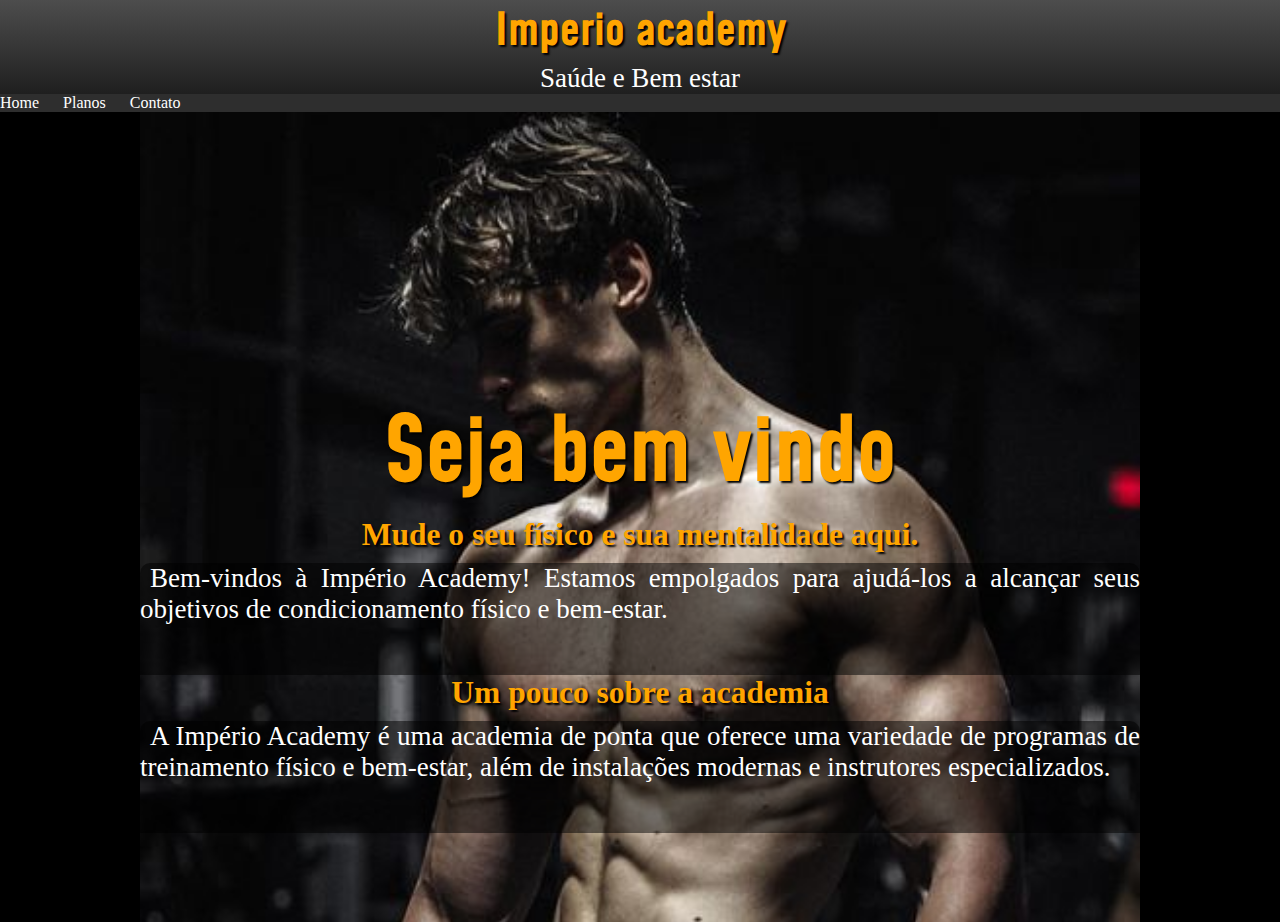
==== site_academia/index.html @ 04947047 "criação da 1° pagina" ====
<!DOCTYPE html>
<html lang="pt-br">
<head>
    <meta charset="UTF-8">
    <meta name="viewport" content="width=device-width, initial-scale=1.0">
    <title>Academia</title>
    <link rel="stylesheet" href="estilo/style.css">
</head>
<body>

    
        <header>
            <h1>Imperio academy</h1>
            <p>Saúde e Bem estar</p>
        </header>
        <nav>
            <a href="index.html">Home</a>
            <a href="planos.html" target="_blank">Planos</a>
            <a href="contatos.html">Contato</a>
        </nav>
       
            <main>

                    <h1>Seja bem vindo</h1>
                    <h2 class="subtitulo">Mude o seu físico e sua mentalidade aqui.</h2>
                    <div class="fundo">
                        <p>Bem-vindos à Império Academy! Estamos empolgados para ajudá-los a alcançar seus objetivos de condicionamento físico e bem-estar.</p>
                    </div>
                    <h2 id="subtitulo">Um pouco sobre a academia</h2>
                    <div class="fundo">
                        <p>A Império Academy é uma academia de ponta que oferece uma variedade de programas de treinamento físico e bem-estar,
                            além de instalações modernas e instrutores especializados.</p>
                    </div>

            </main>
     
 



    
</body>
</html>
---- site_academia/estilo/style.css ----
@charset "UTF-8";

/*titulo*/
@import url('https://fonts.googleapis.com/css2?family=Mohave&display=swap');

/*conteudo*/
@import url('https://fonts.googleapis.com/css2?family=Mohave&family=Roboto+Condensed:ital@1&display=swap');

:root{
    --fonte_titulo : 'Mohave' ,cursive;
    --fonte_cont : 'Roboto' , cursive;

    --cor01 : #4D4D4D;
    --cor02 : #2E2E2E;
    --cor03 : #1F1F1F;
}


*{
    margin: 0px;
    padding: 0px;
}

body{
    background-color: black;
}

header{
    background-image: linear-gradient(to bottom, var(--cor01),var(--cor03) );
    text-align: center;

}

header >h1{
    font-family: var(--fonte_titulo);
    font-size: 5vh;
    color: orange;
    text-shadow: 2px 2px 2px black;
}

header > p{
    font-family: var(--fonte_cont);
    font-size: 3vh;
    color: white;
   
}

nav{
    background-color: var(--cor02);
}

nav > a{
    text-decoration: none;
    color: white;
    padding-right: 20px;
}

nav > a:hover{
    text-decoration: underline;
    color: orange;
}

main{
    
    position: relative;
    max-width: 1000px;
    height: 800px;
    background-color: var(--cor03);
    color: white;
    padding-top:10px;
    margin: auto;


    background-image: url(../imagens/img01.jpg);
    background-position: top center;
    background-repeat: no-repeat;
    background-size: cover;
   
}

main h1{
    font-family: var(--fonte_titulo);
    font-size: 10vh;
    text-align: center;
    padding-top: 30vh;
    color: orange;
    text-shadow: 2px 2px 2px black;
   
}

main h2.subtitulo{
    font-family: var(--fonte_cont);
    font-size: 3.5vh;
    text-align: center;
    padding-bottom: 10px;
    color: orange;
    text-shadow: 2px 2px 2px black;
}

main h2#subtitulo{
    font-family: var(--fonte_cont);
    font-size: 3.5vh;
    text-align: center;
    padding-bottom: 10px;
    color: orange;
    text-shadow: 2px 2px 2px black;
}

main p {
    font-family: var(--fonte_cont);
    text-align: justify;
    text-indent: 10px;
    padding-bottom: 50px;
    font-size: 3vh;
}

div.fundo{
    background-color: rgba(0, 0, 0, 0.504);
    border-radius: 10px 10px 0px 0px;
}
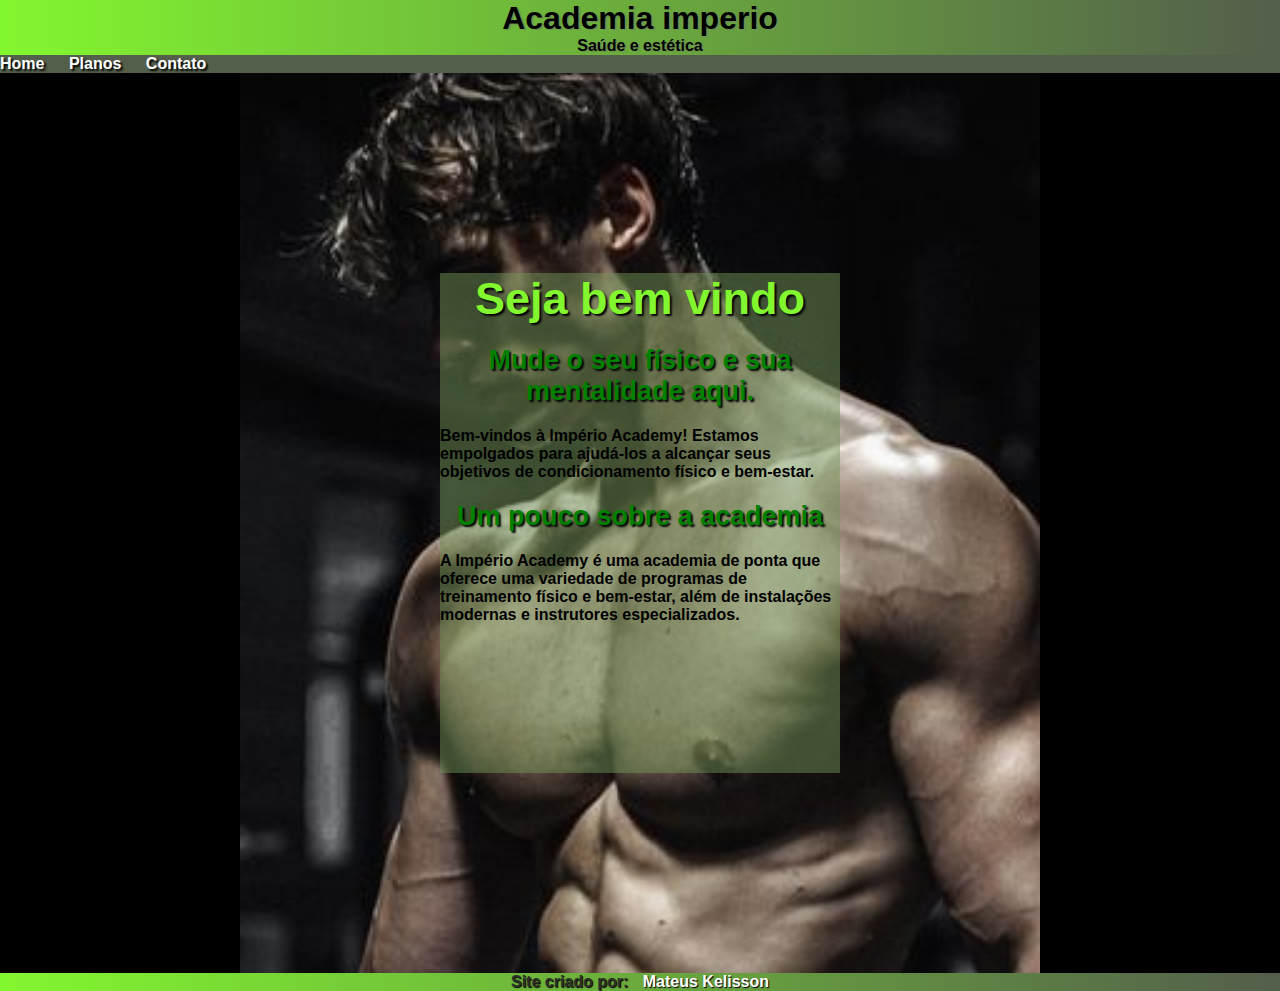
==== commit 0dd01692: "remodelação do site academia" ====
--- a/site_academia/index.html
+++ b/site_academia/index.html
@@ -8,33 +8,43 @@
 </head>
 <body>
 
-    
-        <header>
-            <h1>Imperio academy</h1>
-            <p>Saúde e Bem estar</p>
-        </header>
-        <nav>
-            <a href="index.html">Home</a>
-            <a href="planos.html" target="_blank">Planos</a>
-            <a href="contatos.html">Contato</a>
-        </nav>
-       
-            <main>
+    <header> 
+        <h1>Academia imperio</h1>
+        <p>Saúde e estética</p>
+    </header>
 
-                    <h1>Seja bem vindo</h1>
-                    <h2 class="subtitulo">Mude o seu físico e sua mentalidade aqui.</h2>
-                    <div class="fundo">
-                        <p>Bem-vindos à Império Academy! Estamos empolgados para ajudá-los a alcançar seus objetivos de condicionamento físico e bem-estar.</p>
-                    </div>
-                    <h2 id="subtitulo">Um pouco sobre a academia</h2>
-                    <div class="fundo">
-                        <p>A Império Academy é uma academia de ponta que oferece uma variedade de programas de treinamento físico e bem-estar,
-                            além de instalações modernas e instrutores especializados.</p>
-                    </div>
+    <nav>
+        <a href="index.html">Home</a>
+        <a href="planos.html">Planos</a>
+        <a href="contato.html">Contato</a>
+    </nav>
 
-            </main>
-     
- 
+    <main>
+
+        <div id="fundo">
+
+               <h1>Seja bem vindo</h1> 
+
+               <h2 class="subtitulo">Mude o seu físico e sua mentalidade aqui.</h2>
+
+               <p>Bem-vindos à Império Academy! Estamos empolgados para ajudá-los
+                 a alcançar seus objetivos de condicionamento físico e bem-estar.</p>
+
+               <h2 class="subtitulo">Um pouco sobre a academia</h2>
+
+               <p>A Império Academy é uma academia de ponta que oferece uma variedade de programas de treinamento físico e bem-estar,
+                além de instalações modernas e instrutores especializados.</p>
+
+        </div>
+
+    </main>
+
+    <footer>
+        <p>Site criado por: <a href="https://github.com/MateusKelisson">Mateus Kelisson</a></p>
+    </footer>
+
+
+
 
 
 
--- a/site_academia/estilo/style.css
+++ b/site_academia/estilo/style.css
@@ -1,130 +1,120 @@
 @charset "UTF-8";
-
-/*titulo*/
-@import url('https://fonts.googleapis.com/css2?family=Mohave&display=swap');
-
-/*conteudo*/
-@import url('https://fonts.googleapis.com/css2?family=Mohave&family=Roboto+Condensed:ital@1&display=swap');
-
-:root{
-    --fonte_titulo : 'Mohave' ,cursive;
-    --fonte_cont : 'Roboto' , cursive;
-
-    --cor01 : #4D4D4D;
-    --cor02 : #2E2E2E;
-    --cor03 : #1F1F1F;
-}
-
 
 *{
     margin: 0px;
     padding: 0px;
-}
-
-body{
-    background-color: black;
-}
-
-header{
-    background-image: linear-gradient(to bottom, var(--cor01),var(--cor03) );
-    text-align: center;
-
-}
-
-header >h1{
-    font-family: var(--fonte_titulo);
-    font-size: 5vh;
-    color: orange;
-    text-shadow: 2px 2px 2px black;
-}
-
-header > p{
-    font-family: var(--fonte_cont);
-    font-size: 3vh;
-    color: white;
-   
-}
-
-nav{
-    background-color: var(--cor02);
-}
-
-nav > a{
-    text-decoration: none;
-    color: white;
-    padding-right: 20px;
-}
-
-nav > a:hover{
-    text-decoration: underline;
-    color: orange;
-}
-
-main{
-    
-    position: relative;
-    max-width: 1000px;
-    height: 800px;
-    background-color: var(--cor03);
-    color: white;
-    padding-top:10px;
-    margin: auto;
-
-
-    background-image: url(../imagens/img01.jpg);
-    background-position: top center;
-    background-repeat: no-repeat;
-    background-size: cover;
-   
-}
-
-main h1{
-    font-family: var(--fonte_titulo);
-    font-size: 10vh;
-    text-align: center;
-    padding-top: 30vh;
-    color: orange;
-    text-shadow: 2px 2px 2px black;
-   
-}
-
-main h2.subtitulo{
-    font-family: var(--fonte_cont);
-    font-size: 3.5vh;
-    text-align: center;
-    padding-bottom: 10px;
-    color: orange;
-    text-shadow: 2px 2px 2px black;
-}
-
-main h2#subtitulo{
-    font-family: var(--fonte_cont);
-    font-size: 3.5vh;
-    text-align: center;
-    padding-bottom: 10px;
-    color: orange;
-    text-shadow: 2px 2px 2px black;
-}
-
-main p {
-    font-family: var(--fonte_cont);
-    text-align: justify;
-    text-indent: 10px;
-    padding-bottom: 50px;
-    font-size: 3vh;
-}
-
-div.fundo{
-    background-color: rgba(0, 0, 0, 0.504);
-    border-radius: 10px 10px 0px 0px;
+    font-family: Arial, Helvetica, sans-serif;
 }
 
 
 
+:root{
+    --cor1:#7EC44D;
+    --cor2:#6F9156;
+    --cor3:#82F72F;
+    --cor4:#535E4B;
+    --cor5:#2D3329;
+}
 
+body,html{
+    background-color: rgba(0, 0, 0, 1);
+}
 
+header{
+    margin: auto;
+    text-align: center;
+    background-image: linear-gradient(to right,var(--cor3),var(--cor4));
+    font-weight: bold;
+    text-shadow:2px 1px 1px var(--cor2);
 
+}
 
+nav{
+    margin: auto;
+    background-color: red;
+    background-color: var(--cor4);
+}
 
+nav a {
+    margin-right: 20px;
+    color: white;
+    text-decoration: none;
+    font-weight: bold;
+    text-shadow:2px 2px 2px  black;
+}
 
+nav a:hover{
+    background-color: var(--cor3);
+    border-radius: 5px;
+}
 
+main{
+    position: relative;
+    margin: auto;
+    max-width: 800px;
+    min-height: 100vh;
+
+    background-color: var(--cor2);
+    background-image: url(../imagens/img01.jpg);
+    background-repeat: no-repeat;
+    background-size: cover;
+    background-position: top center;
+    background-attachment: fixed;
+}
+
+div#fundo{
+    margin: auto;
+    position: absolute;
+    top: 50%;
+    left: 50%;
+    transform: translate(-50%,-50%);
+    max-width: 500px;
+    min-height: 500px;
+    background-color: rgba(111, 145, 86, 0.500);
+}
+
+div#fundo h1{
+    text-align: center;
+    margin-bottom: 20px;
+    font-size: 5vh;
+    font-weight: bold;
+    color: var(--cor3);
+    text-shadow:2px 2px 2px  black;
+}
+
+div#fundo .subtitulo{
+    text-align: center;
+    margin-bottom: 20px;
+    font-size: 3vh;
+    font-weight: bold;
+    color:green;
+    text-shadow:2px 2px 2px  black;
+}
+
+div#fundo p{
+    text-align: left;
+    margin-bottom: 20px;
+    font-weight: bold;
+}
+
+footer{
+    text-align: center;
+    text-shadow:1px 1px 1px  black;
+    background-image: linear-gradient(to right,var(--cor3),var(--cor4));
+}
+
+footer p{
+    color:var(--cor5);
+    font-weight: bold;}
+
+footer a{
+    padding-left: 10px;
+    color: white;
+    text-decoration: none;
+}
+
+footer a:hover{
+    background-color: var(--cor3);
+    border-radius: 5px;
+}
+
